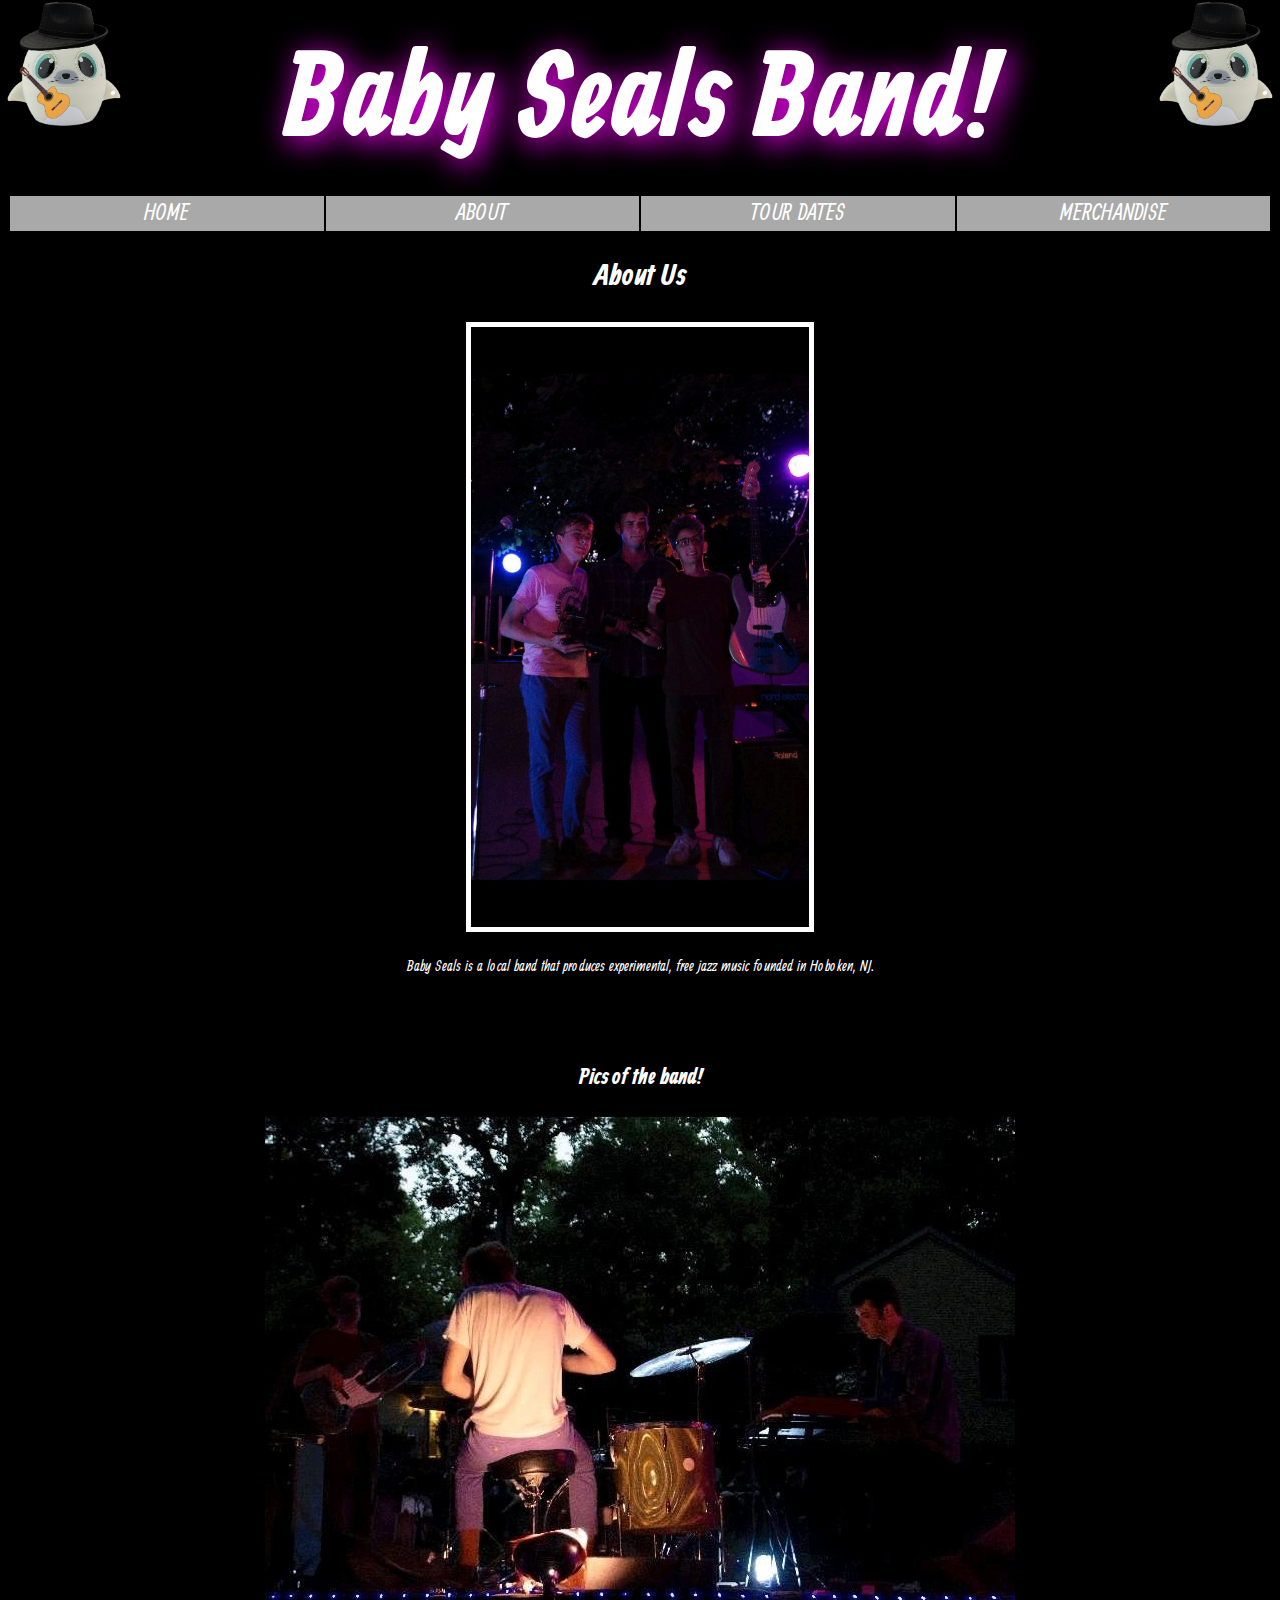
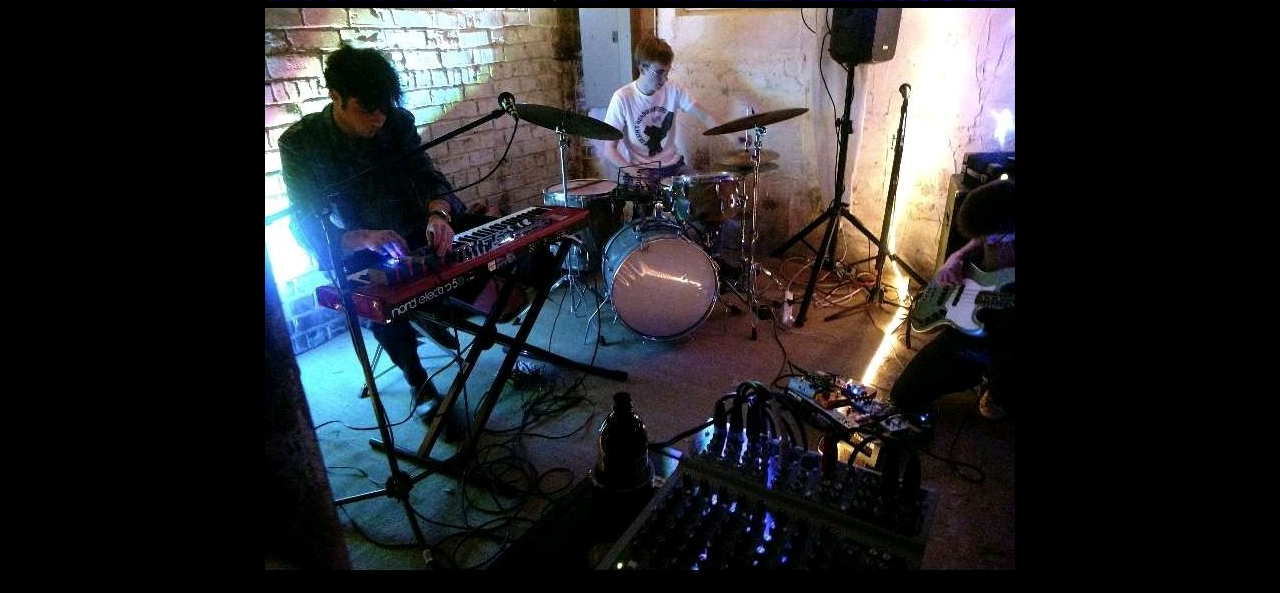
==== about.html @ 40e29555 "Tab Logo Icon" ====
<!DOCTYPE html>
<html>
    <center>

    <!--Main header-->
    <head>
        <link href="styles.css" rel="stylesheet">
        <link href="https://fonts.googleapis.com/css?family=Ranga" rel="stylesheet">
        <script src="jquery.js"></script>
	      <script src="script.js"></script>
        <title>Baby Seals Band - About</title>
        <link rel="shortcut icon" href="images/logobabyseals.ico" type="image/x-icon">
    </head>

    <body>
        <!--Band Logo-->
        <img alt="Baby Seals Band Logo" id="topRightLogo" src="images/logoBabySeals.png">
        <h1 id="titular" class="magentaShadow"><a href="index.html">Baby Seals Band!</a></h1>

        <!--Band Logo-->
        <img alt="Baby Seals Band Logo" id="topLeftLogo" src="images/logoBabySeals.png">

        <div class="row">
            <!--Home Page-->
            <a class="linkCell" href="index.html">HOME</a>

            <!--About Page-->
            <a class="linkCell" href="about.html">ABOUT</a>

            <!--Tour Dates Page-->
            <a class="linkCell" href="tourDates.html">TOUR DATES</a>

            <!--Store page-->
            <a class="linkCell" href="merch.html">MERCHANDISE</a>
        </div>

        <!--About Header-->
        <h1>About Us</h1>

        <!--Picture of band #1-->
        <img alt="The Band! #1" height="600.3" src="images/theBand.jpg" width="338.85" id="aboutPic">

        <!--Description of band-->
        <p>Baby Seals is a local band that produces experimental, free jazz music founded in Hoboken, NJ.</p>

        <br><br>

        <h2>Pics of the band!</h2>

        <!--Picture of band #2-->
        <img alt="The Band! #2" height="486" src="images/nightPlaying.jpg" width="750">

        <!--Picture of band #3-->
        <img alt="The Band! #3" height="570" src="images/bandPlaying.jpg" width="750">
    </body>

    </center>
</html>
---- styles.css ----
/*
To do list for initial website CSS submission:
  -add nicer fonts
  -pick a font size
  -background colors
  -better spacing of images (especially seal logos at top)
  -change color of visited links
  -make prettier buttons
  -edit new pages
  -IMPORTANT: make sure display works on phone, tablet, and desktop (Greg is doing this)
		-probably shouldn't specify sizes in pixels then

  -links to other pages maybe and therefore creation of new pages

  -fill out report document
    -list elements used, why certain classes were used, future JS implementations, team contributions
*/

body {
	font-family: Ranga, cursive, Impact, Lucida, Arial;
	color: white;
	background-color: black;
}

#topRightLogo {
    position: absolute;
    top: 0px;
    right: 0px;
    max-width: 10%;
    height: auto;
    width: auto;
}

#topLeftLogo {
    position: absolute;
    top: 0px;
    left: 0px;
    max-width: 10%;
    height: auto;
    width: auto;
}

#fullBrowserWidthImg {
  max-width: 100%;
  height: auto;
  width: auto;
  padding: 0px;
  margin: 0px;
}

#titular {
	font-size: 800%;
	text-align: center;
	margin: 0px;
}

.orangeShadow {
	text-shadow: 5px 5px 30px #ffa500;
}

.magentaShadow {
	text-shadow: 5px 5px 30px #ff00ff;
}

.cyanShadow {
	text-shadow: 5px 5px 30px #00FFFF;
}
.row {
	border: 1px solid black;
	display: flex;
}

.linkCell {
	border: 1px solid black;
	border-top: 0px;
	border-bottom: 0px;
	text-align: center;
	flex-basis: 100%;
	font-size: 150%;
	background-color: DarkGrey;
	padding: 0px;
}

a {
	text-decoration: none;
	color: inherit;
}

.imageContainer {
    position: relative;
    text-align: center;
    color: white;
}

.centeredText {
    position: absolute;
    top: 50%;
    left: 50%;
    transform: translate(-50%, -50%);
    font-size: 40px;
    color: crimson;
}

#aboutPic {
    border-style: solid;
    border-width: 5px;
    border-color: white;
}

.button {
    background-color: #4CAF50; /* Green */
    border: none;
    color: white;
    padding: 15px 32px;
    text-align: center;
    text-decoration: none;
    display: inline-block;
    font-size: 16px;
}
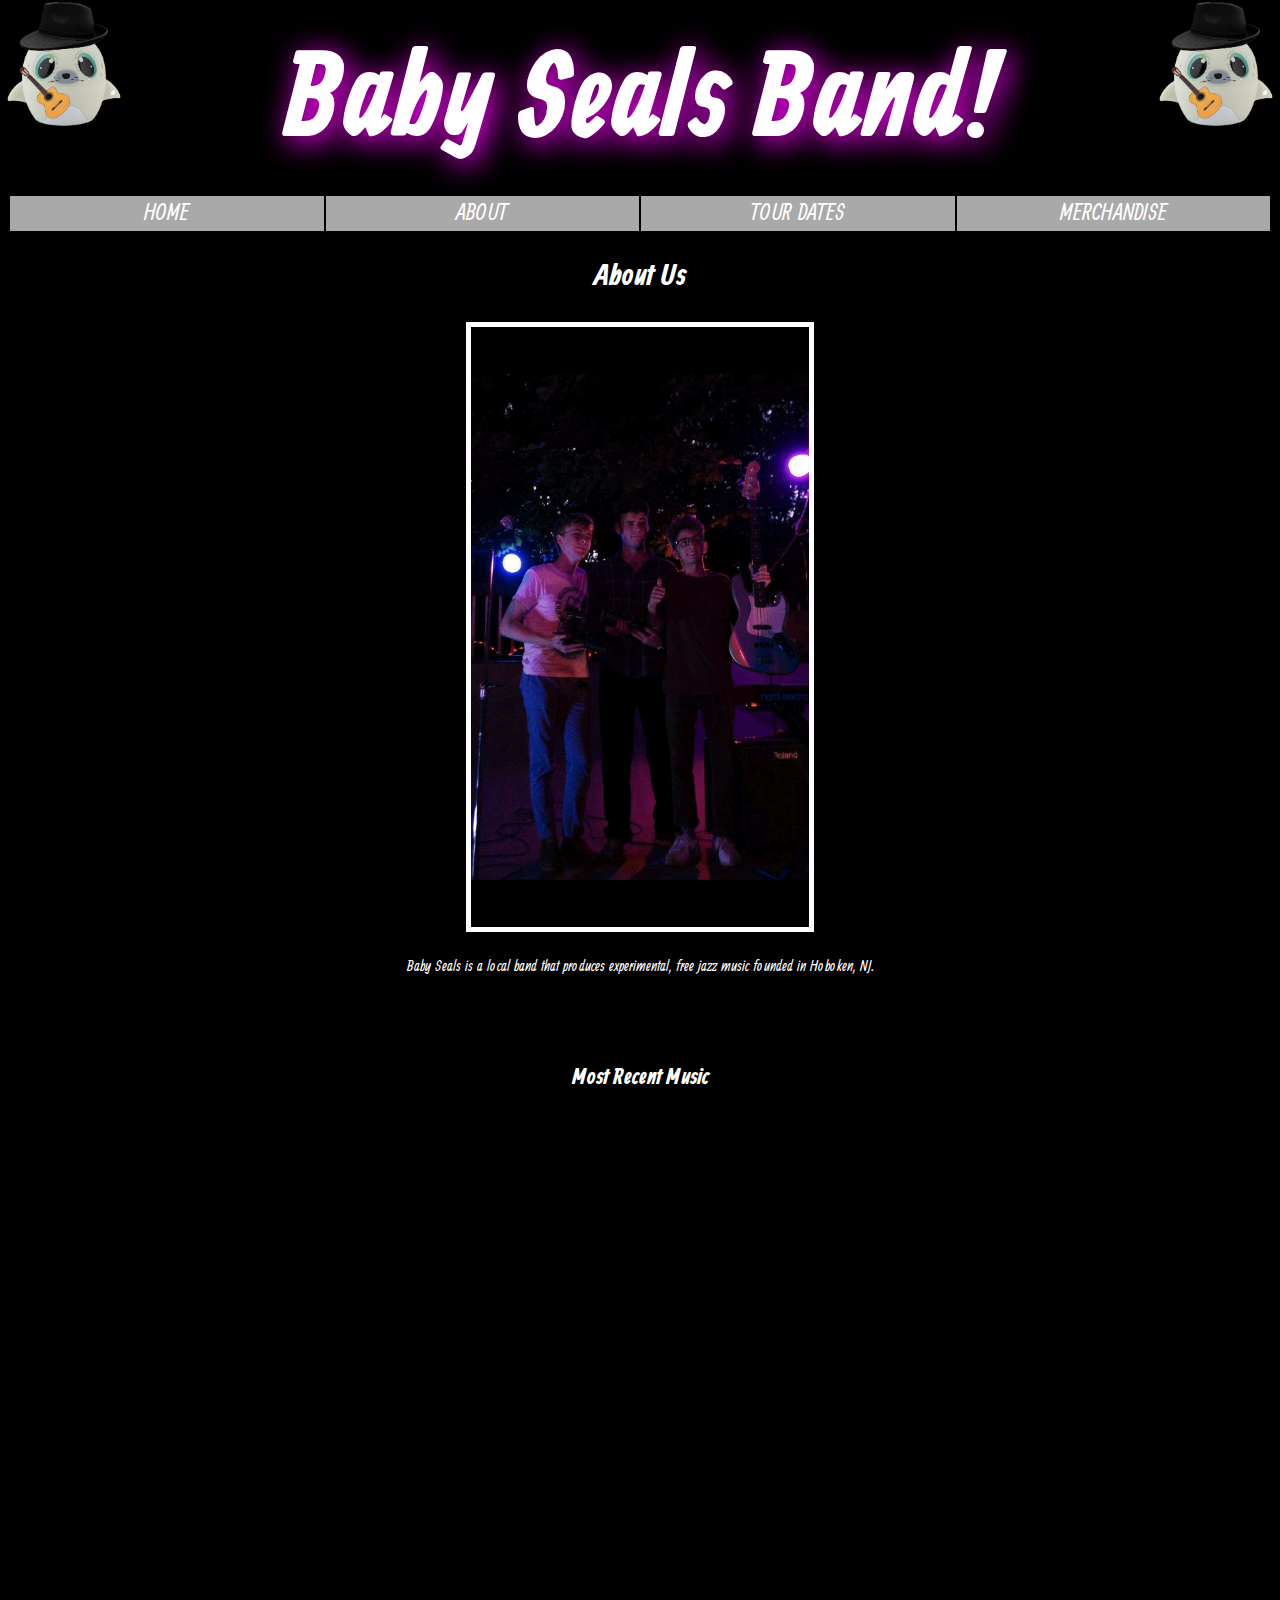
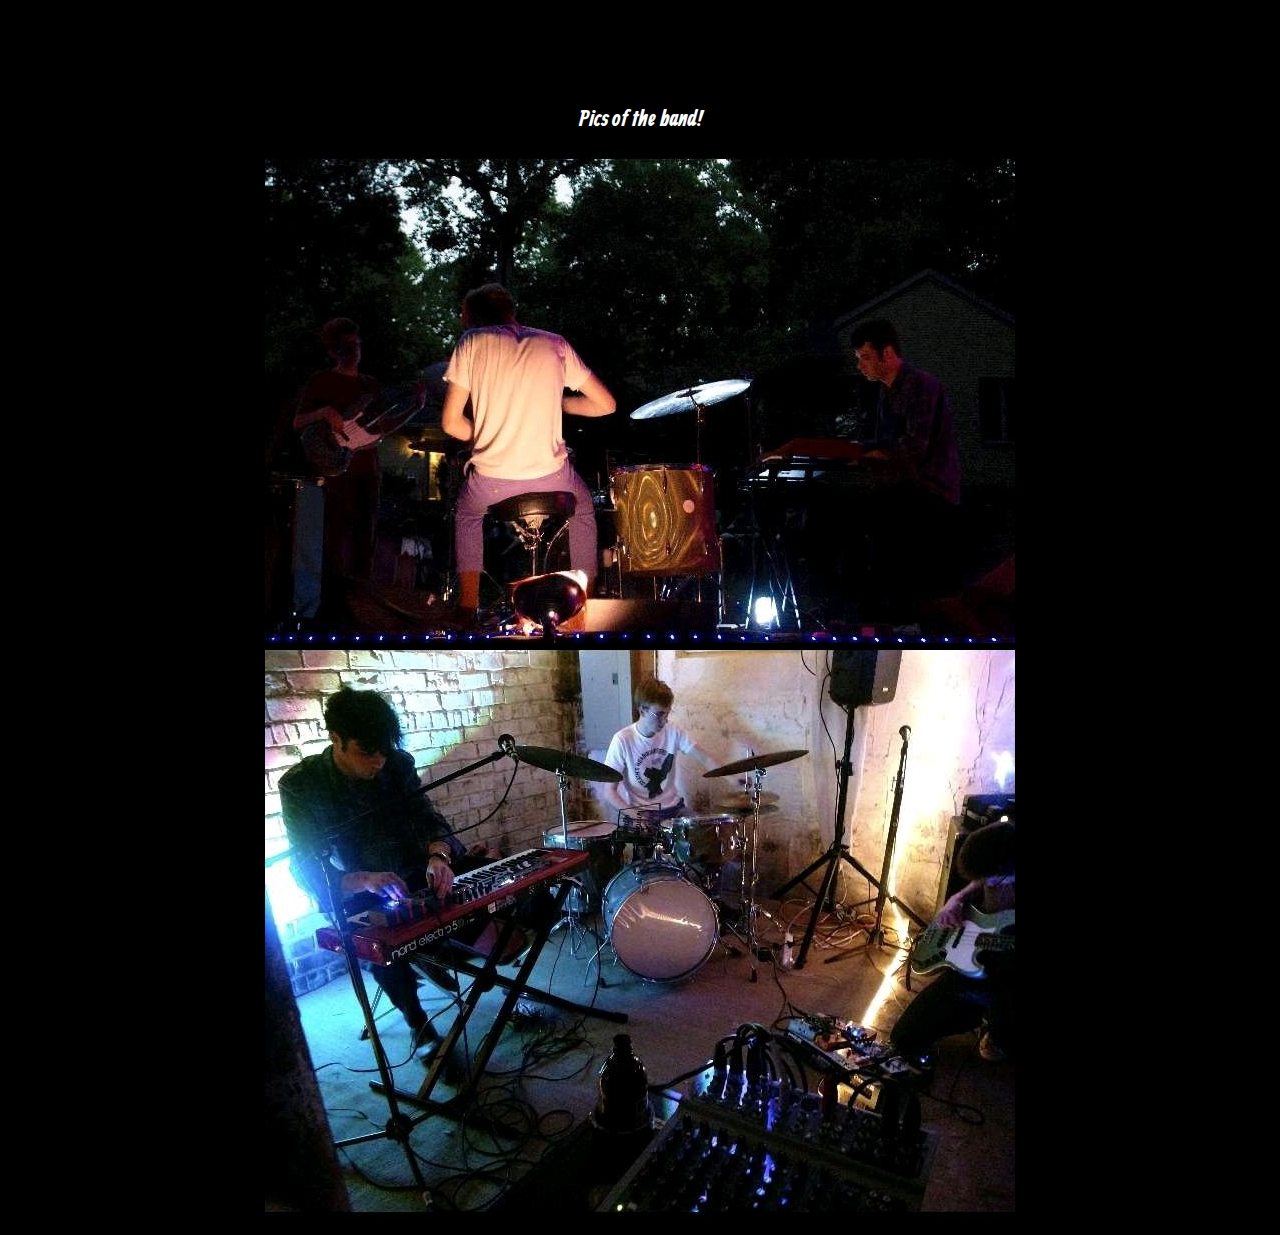
==== commit 3529d595: "Spotify preview and follow widgets" ====
--- a/about.html
+++ b/about.html
@@ -45,6 +45,15 @@
 
         <br><br>
 
+        <h2>Most Recent Music</h2>
+
+        <!--Spotify Album Preview-->
+        <iframe id="musicPreview" src="https://open.spotify.com/embed/album/0wFHoN8UeRouUBExBO8g8B"></iframe>
+        <br>
+        <!--Link to follow on Spotify-->
+        <iframe id="followOnSpotify" src="https://open.spotify.com/follow/1/?uri=spotify:artist:3T2EFT83NJ1YwZPRHCzLf5?si=k5AyURDTRpuPEffbHaQ1mw&size=detail&theme=light"></iframe>
+        <br><br>
+
         <h2>Pics of the band!</h2>
 
         <!--Picture of band #2-->
--- a/styles.css
+++ b/styles.css
@@ -1,21 +1,3 @@
-/*
-To do list for initial website CSS submission:
-  -add nicer fonts
-  -pick a font size
-  -background colors
-  -better spacing of images (especially seal logos at top)
-  -change color of visited links
-  -make prettier buttons
-  -edit new pages
-  -IMPORTANT: make sure display works on phone, tablet, and desktop (Greg is doing this)
-		-probably shouldn't specify sizes in pixels then
-
-  -links to other pages maybe and therefore creation of new pages
-
-  -fill out report document
-    -list elements used, why certain classes were used, future JS implementations, team contributions
-*/
-
 body {
 	font-family: Ranga, cursive, Impact, Lucida, Arial;
 	color: white;
@@ -117,3 +99,19 @@
     display: inline-block;
     font-size: 16px;
 }
+
+#musicPreview {
+	width:300px;
+	height:380px;
+	border:0;
+	allowtransparency: true;
+	allow: encrypted-media;
+}
+
+#followOnSpotify {
+	width:300px;
+	height:56x;
+	border:0;
+	overflow: hidden;
+	allowtransparency: true;
+}
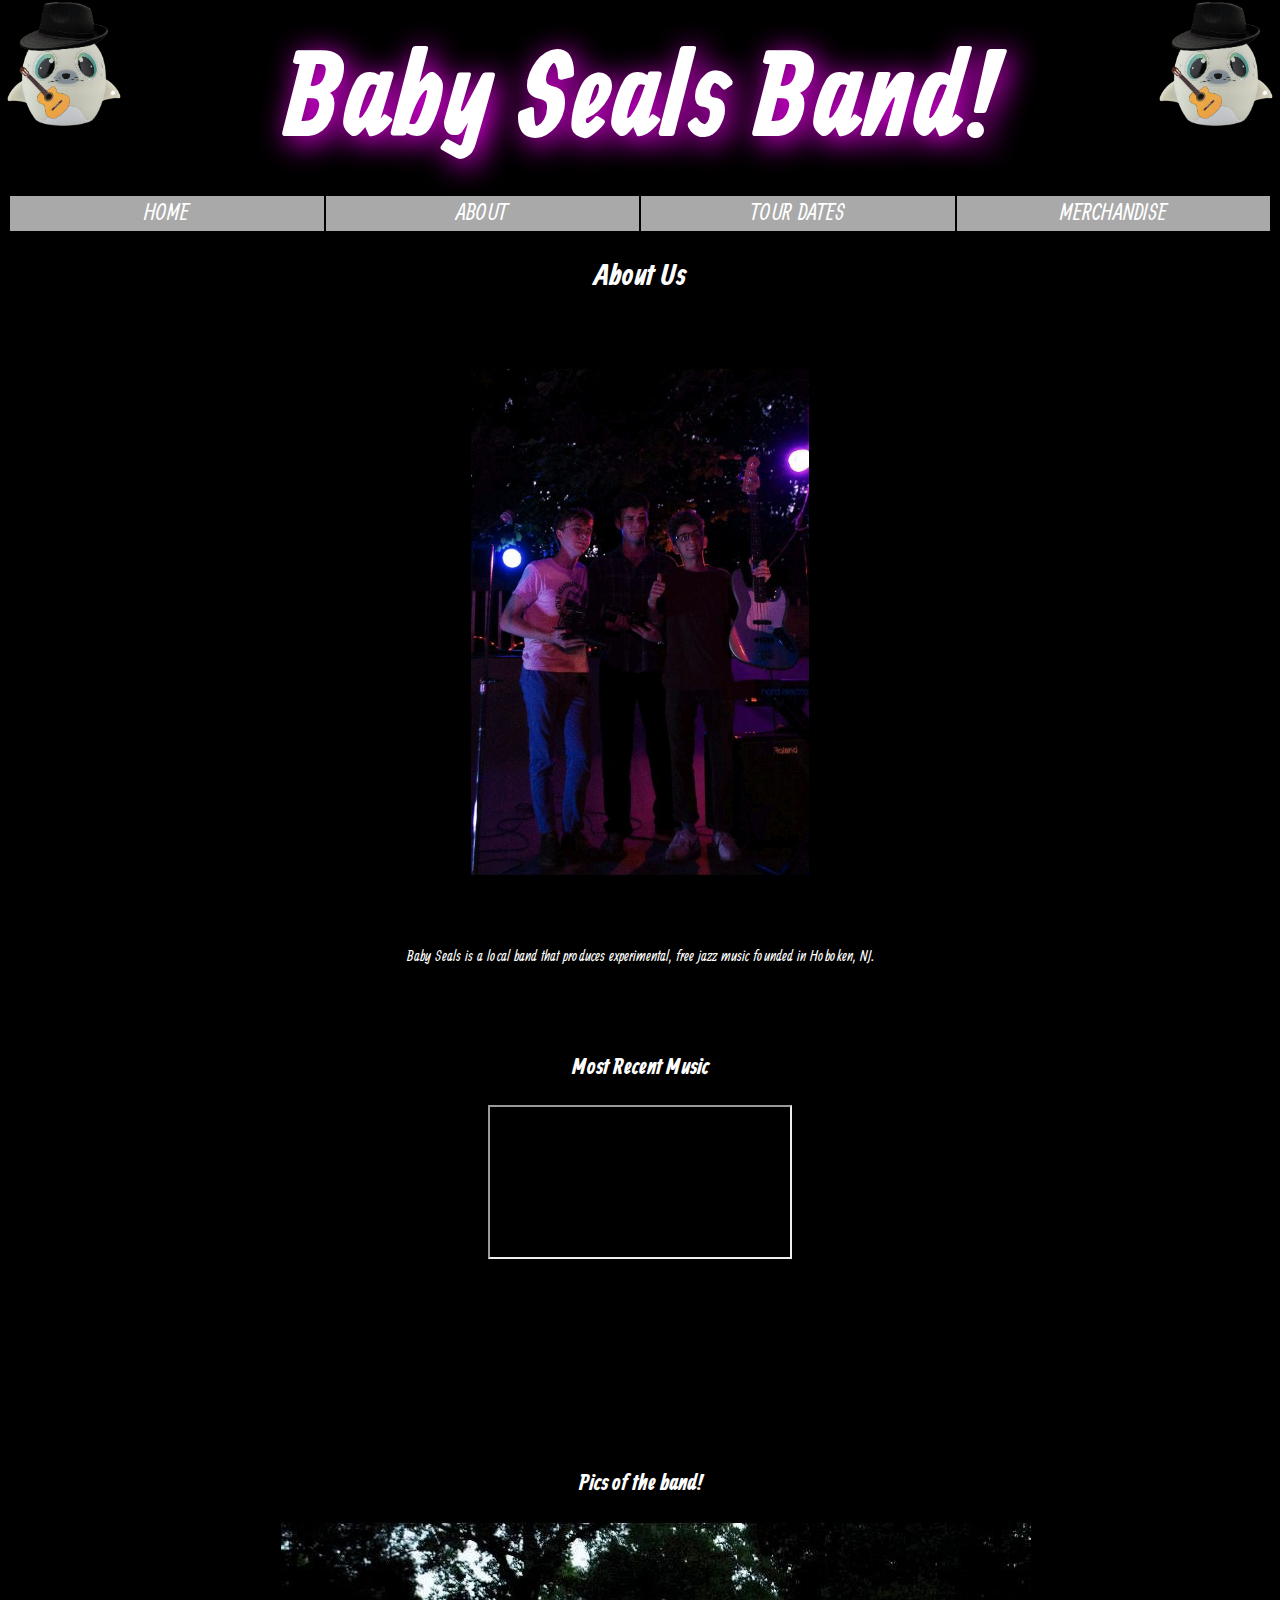
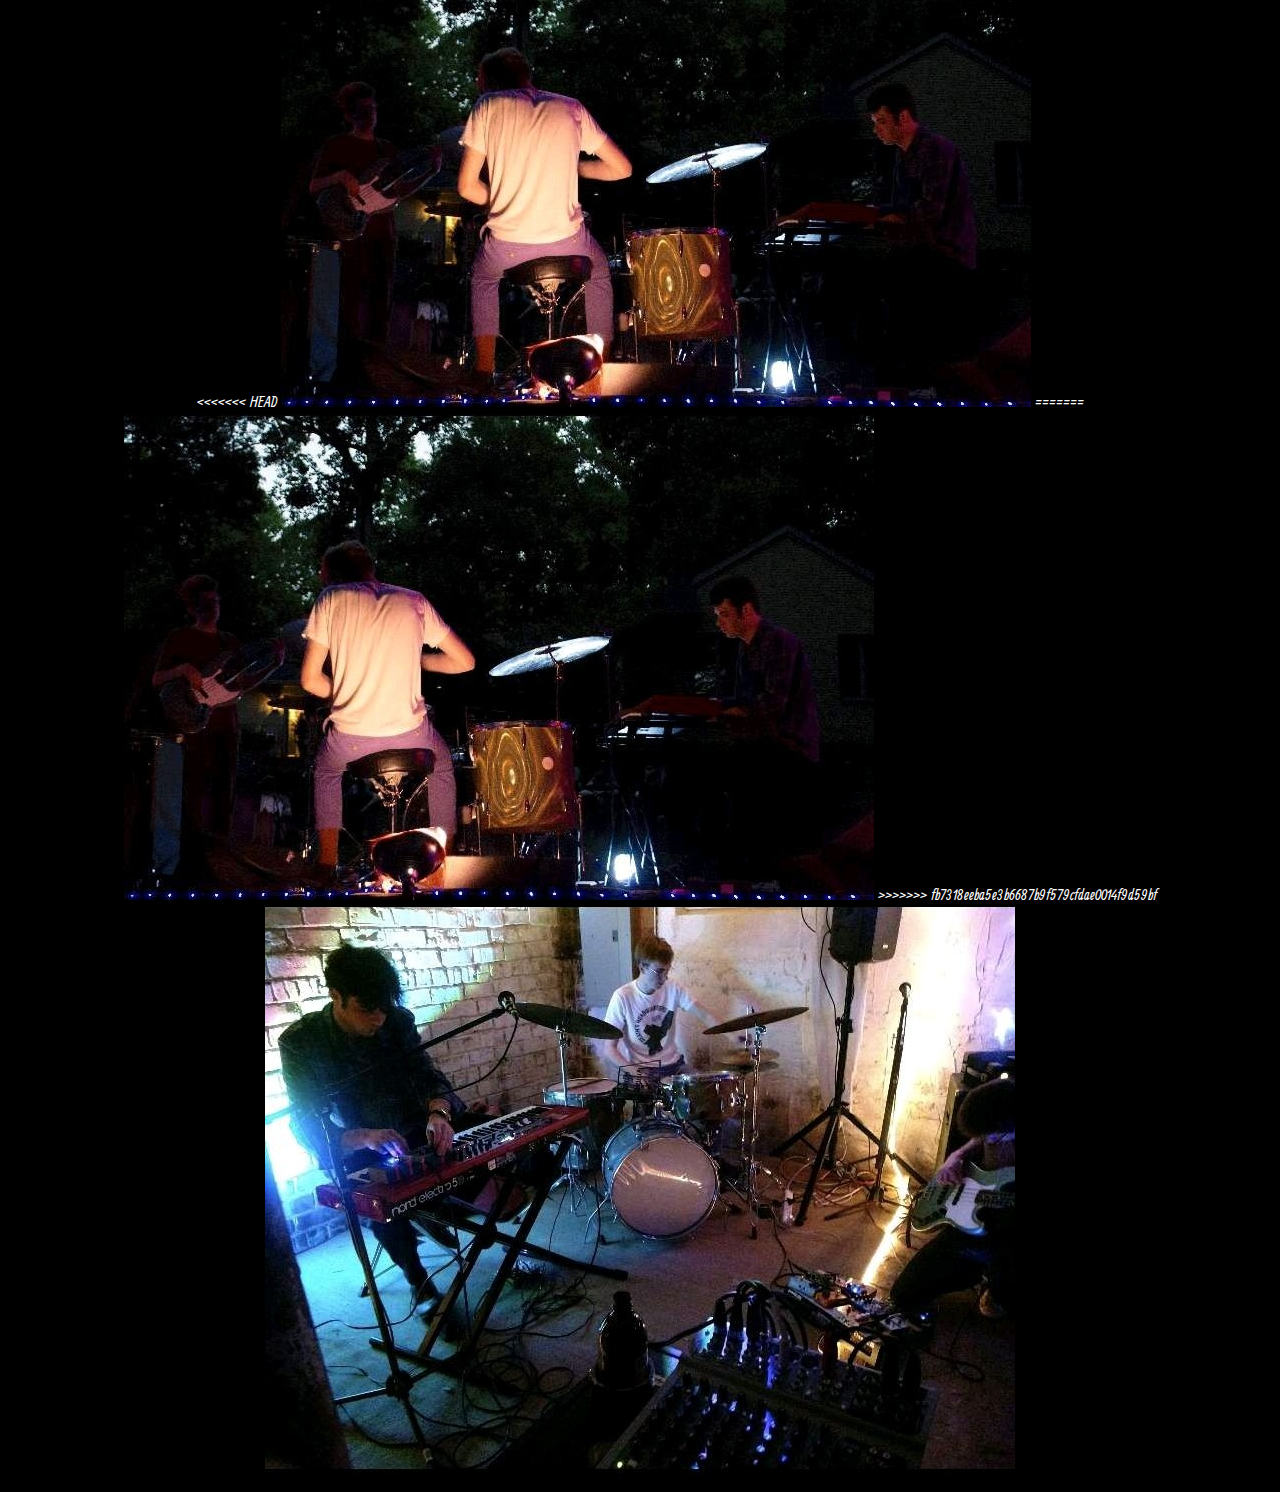
==== commit 2c209ef7: "Merge branch 'master' of https://github.com/ronaldEstevez/babysealsband_website" ====
--- a/about.html
+++ b/about.html
@@ -4,6 +4,7 @@
 
     <!--Main header-->
     <head>
+	<meta name="viewport" content="width=device-width, initial-scale=1">
         <link href="styles.css" rel="stylesheet">
         <link href="https://fonts.googleapis.com/css?family=Ranga" rel="stylesheet">
         <script src="jquery.js"></script>
@@ -51,16 +52,21 @@
         <iframe id="musicPreview" src="https://open.spotify.com/embed/album/0wFHoN8UeRouUBExBO8g8B"></iframe>
         <br>
         <!--Link to follow on Spotify-->
-        <iframe id="followOnSpotify" src="https://open.spotify.com/follow/1/?uri=spotify:artist:3T2EFT83NJ1YwZPRHCzLf5?si=k5AyURDTRpuPEffbHaQ1mw&size=detail&theme=light"></iframe>
+        <iframe id="followOnSpotify" src="https://open.spotify.com/follow/1/?uri=spotify:artist:3T2EFT83NJ1YwZPRHCzLf5?si=k5AyURDTRpuPEffbHaQ1mw&size=detail&theme=dark"></iframe>
         <br><br>
 
         <h2>Pics of the band!</h2>
 
         <!--Picture of band #2-->
+<<<<<<< HEAD
+        <img alt="The Band! #2" id="imageWide" src="images/nightPlaying.jpg">
+        
+=======
         <img alt="The Band! #2" height="486" src="images/nightPlaying.jpg" width="750">
 
+>>>>>>> fb7318eeba5e3b6687b9f579cfdae0014f9d59bf
         <!--Picture of band #3-->
-        <img alt="The Band! #3" height="570" src="images/bandPlaying.jpg" width="750">
+        <img alt="The Band! #3" id="imageWide" src="images/bandPlaying.jpg">
     </body>
 
     </center>
--- a/styles.css
+++ b/styles.css
@@ -23,11 +23,23 @@
 }
 
 #fullBrowserWidthImg {
-  max-width: 100%;
-  height: auto;
-  width: auto;
-  padding: 0px;
-  margin: 0px;
+    max-width: 100%;
+    height: auto;
+    width: auto;
+    padding: 0px;
+    margin: 0px;
+}
+
+#image1{
+    max-width: 25%;
+    height: auto;
+    width: auto;
+}
+
+#imageWide{
+    max-width: 100%
+    height: auto;
+    width: auto;
 }
 
 #titular {
@@ -83,6 +95,72 @@
     color: crimson;
 }
 
+@media screen and (max-width: 450px){
+    h1{ font-size: 75%; }
+    
+    h3{ font-size: 50%; }
+    
+    .titular {
+	font-size: 300%;
+	text-align: center;
+    }
+
+    a {
+	text-decoration: none;
+	color: inherit;
+	font-size: 100%;
+    }
+    
+    div{ font-size: 50%; }
+    
+    .linkCell {
+	border: 1px solid black;
+	border-top: 0px;
+	border-bottom: 0px;
+	text-align: center;
+	vertical-align: text-top;
+	flex-basis: 100%;
+	font-size: 250%;
+	color: white;
+	background-color: DarkGrey;
+	padding: 0px;
+    }
+    
+    #image1{
+        max-width: 100%;
+        height: auto;
+        width: auto;
+    }
+
+    #imageWide{
+	max-width: 100%;
+        height: auto;
+        width: 100%;
+    }
+}
+
+@media screen and (min-width: 450px) and (max-width: 1024px){
+    .centeredText {
+        position: absolute;
+        top: 50%;
+        left: 50%;
+        transform: translate(-50%, -50%);
+        font-size: 100%;
+        color: crimson;
+    }
+    
+    .titular {
+	font-size: 400%;
+	text-align: center;
+    }
+    a {
+	text-decoration: none;
+	color: inherit;
+	font-size: 200%;
+    }
+    p{ font-size: 125% }
+}
+=======
 #aboutPic {
     border-style: solid;
     border-width: 5px;
@@ -99,6 +177,9 @@
     display: inline-block;
     font-size: 16px;
 }
+<<<<<<< HEAD
+>>>>>>> 40900297feeca50c96084a67e091b0a65baac157
+=======
 
 #musicPreview {
 	width:300px;
@@ -115,3 +196,4 @@
 	overflow: hidden;
 	allowtransparency: true;
 }
+>>>>>>> fb7318eeba5e3b6687b9f579cfdae0014f9d59bf
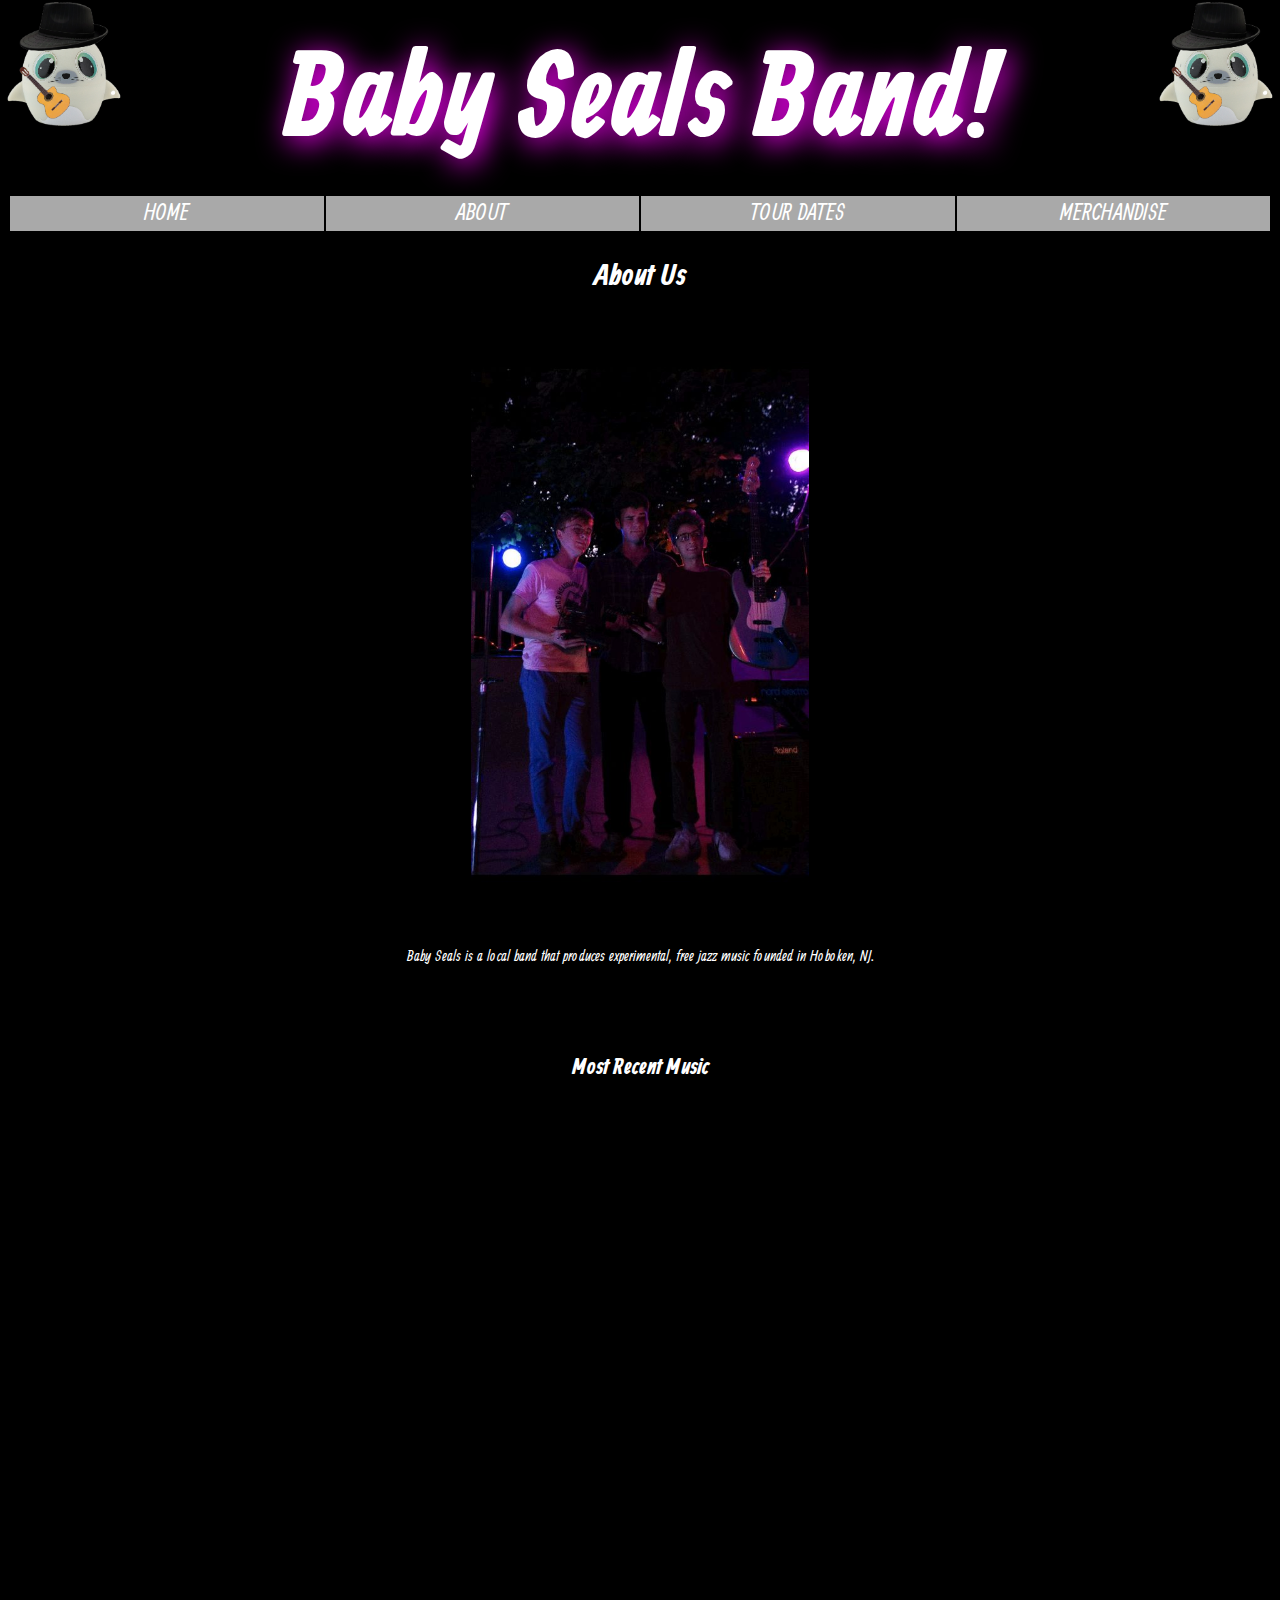
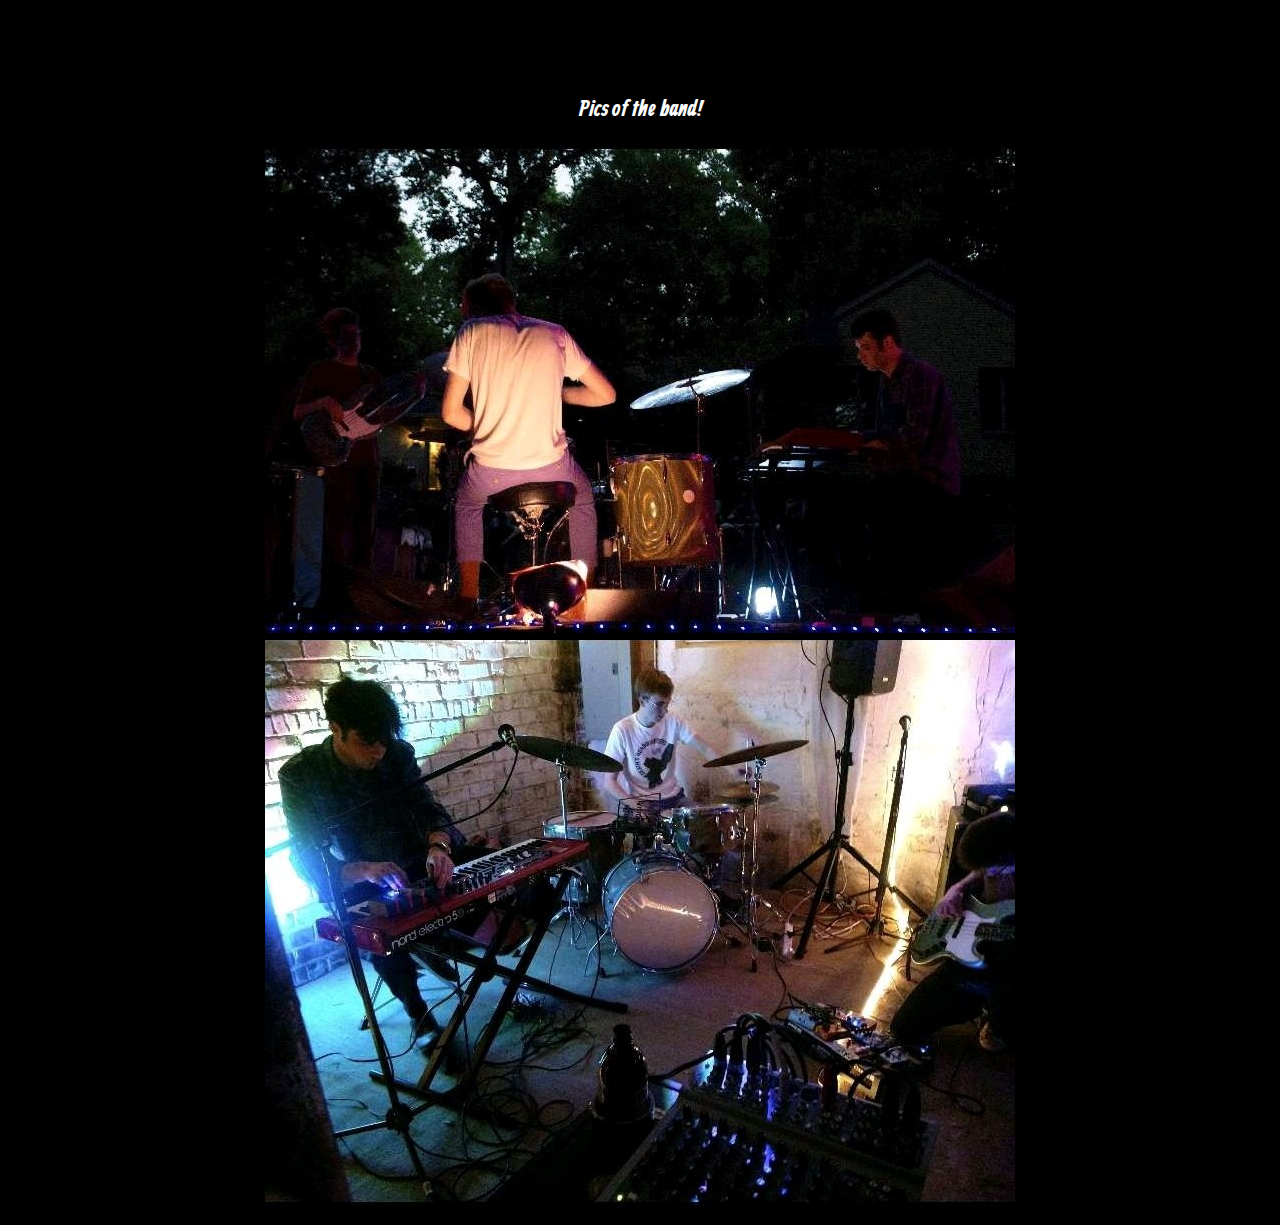
==== commit 9f2166de: "rotate seals" ====
--- a/about.html
+++ b/about.html
@@ -58,13 +58,8 @@
         <h2>Pics of the band!</h2>
 
         <!--Picture of band #2-->
-<<<<<<< HEAD
         <img alt="The Band! #2" id="imageWide" src="images/nightPlaying.jpg">
-        
-=======
-        <img alt="The Band! #2" height="486" src="images/nightPlaying.jpg" width="750">
 
->>>>>>> fb7318eeba5e3b6687b9f579cfdae0014f9d59bf
         <!--Picture of band #3-->
         <img alt="The Band! #3" id="imageWide" src="images/bandPlaying.jpg">
     </body>
--- a/styles.css
+++ b/styles.css
@@ -11,6 +11,22 @@
     max-width: 10%;
     height: auto;
     width: auto;
+}
+
+.rotate {
+	transform: rotate(15deg);
+}
+
+.rotateLeft {
+	transform: rotate(-30deg);
+}
+
+.rotateRight{
+	transform: rotate(30deg);
+}
+
+.rotate1 {
+	transform: rotate(-15deg);
 }
 
 #topLeftLogo {
@@ -97,9 +113,9 @@
 
 @media screen and (max-width: 450px){
     h1{ font-size: 75%; }
-    
+
     h3{ font-size: 50%; }
-    
+
     .titular {
 	font-size: 300%;
 	text-align: center;
@@ -110,9 +126,9 @@
 	color: inherit;
 	font-size: 100%;
     }
-    
+
     div{ font-size: 50%; }
-    
+
     .linkCell {
 	border: 1px solid black;
 	border-top: 0px;
@@ -125,7 +141,7 @@
 	background-color: DarkGrey;
 	padding: 0px;
     }
-    
+
     #image1{
         max-width: 100%;
         height: auto;
@@ -148,7 +164,7 @@
         font-size: 100%;
         color: crimson;
     }
-    
+
     .titular {
 	font-size: 400%;
 	text-align: center;
@@ -177,9 +193,6 @@
     display: inline-block;
     font-size: 16px;
 }
-<<<<<<< HEAD
->>>>>>> 40900297feeca50c96084a67e091b0a65baac157
-=======
 
 #musicPreview {
 	width:300px;
@@ -196,4 +209,3 @@
 	overflow: hidden;
 	allowtransparency: true;
 }
->>>>>>> fb7318eeba5e3b6687b9f579cfdae0014f9d59bf
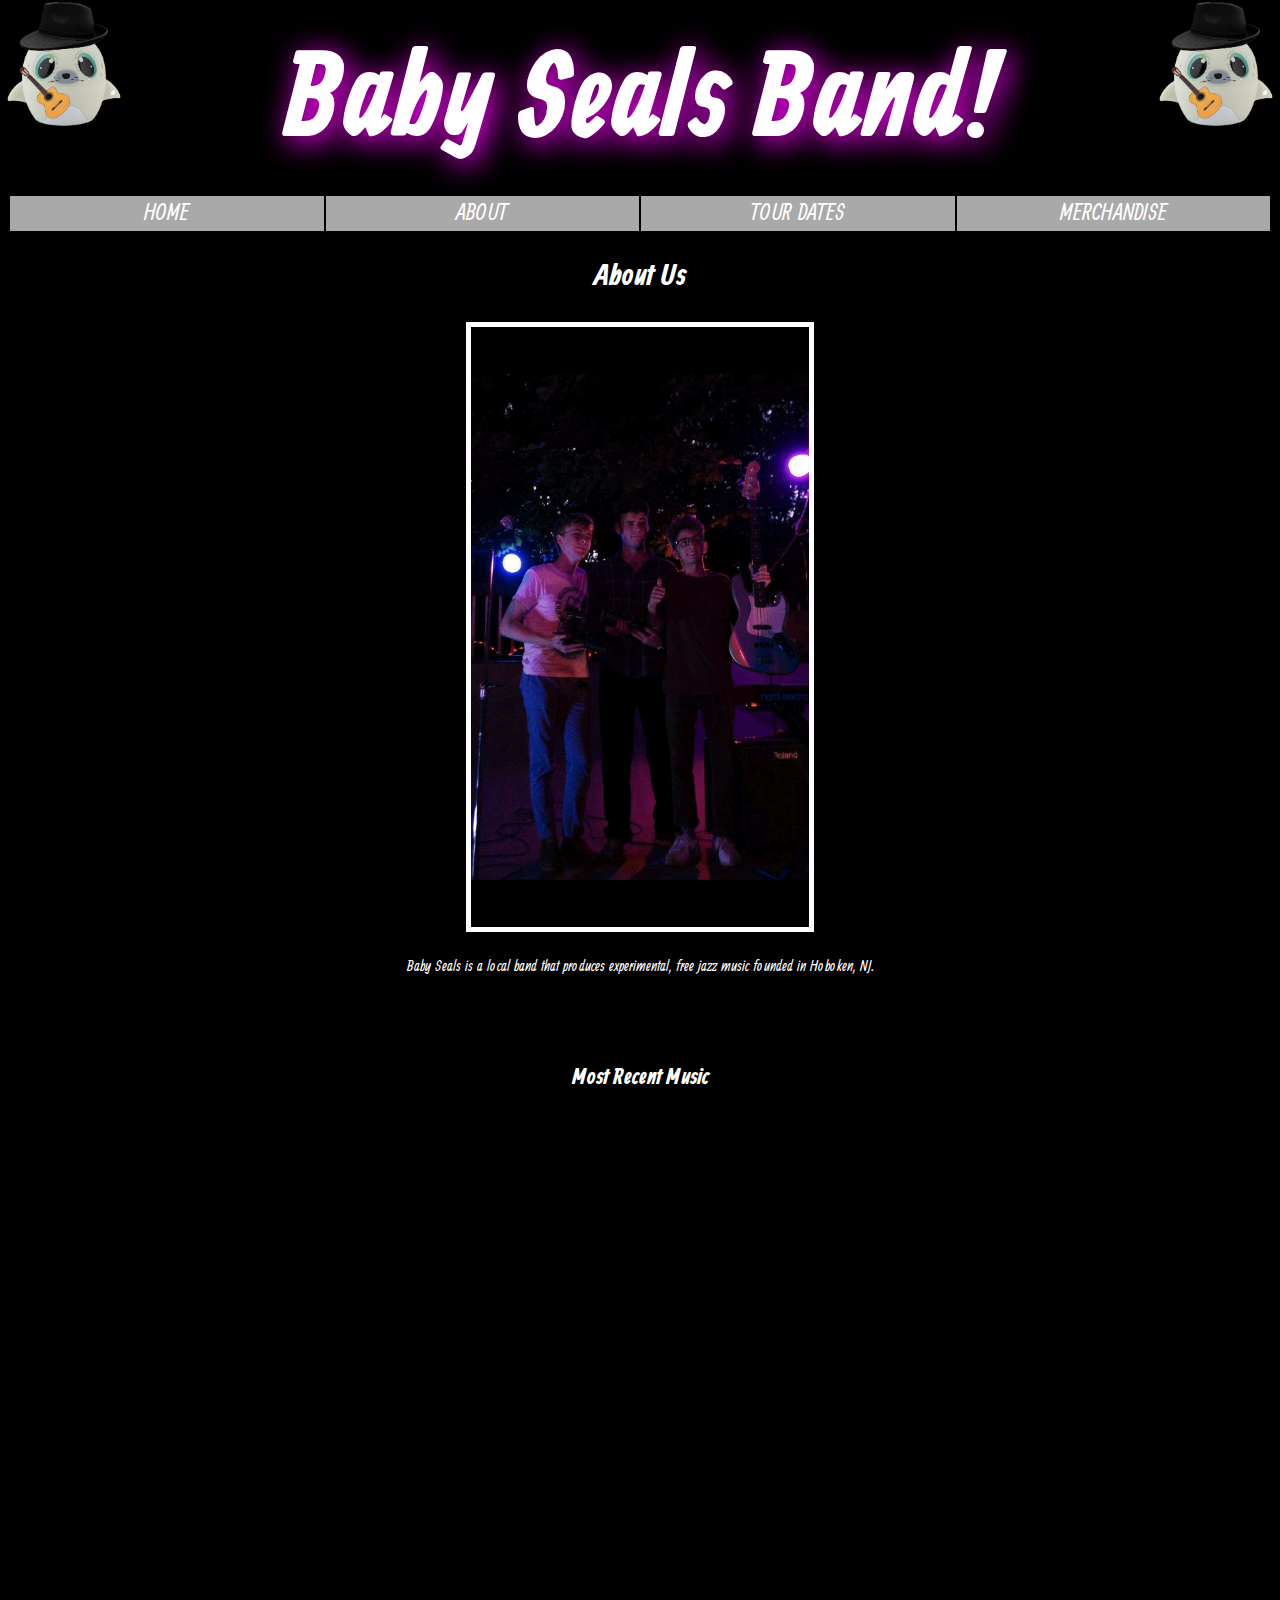
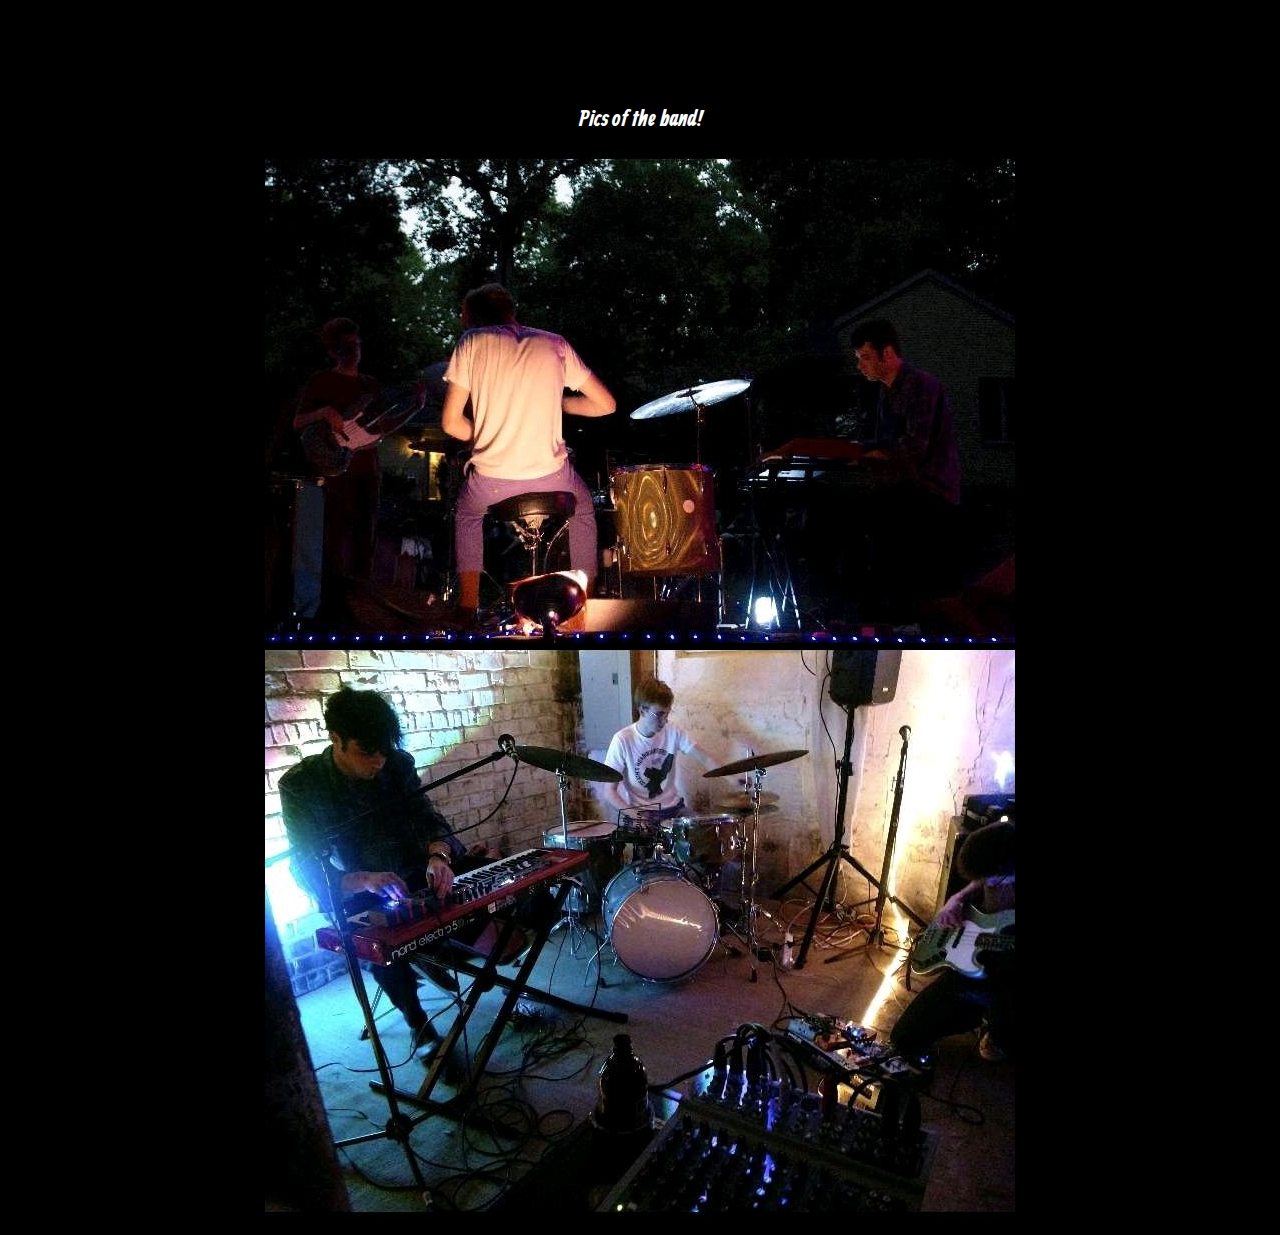
==== commit 5811a4e3: "Cleaning Up" ====
--- a/about.html
+++ b/about.html
@@ -1,68 +1,68 @@
 <!DOCTYPE html>
 <html>
-    <center>
+<center>
 
-    <!--Main header-->
-    <head>
-	<meta name="viewport" content="width=device-width, initial-scale=1">
-        <link href="styles.css" rel="stylesheet">
-        <link href="https://fonts.googleapis.com/css?family=Ranga" rel="stylesheet">
-        <script src="jquery.js"></script>
-	      <script src="script.js"></script>
-        <title>Baby Seals Band - About</title>
-        <link rel="shortcut icon" href="images/logobabyseals.ico" type="image/x-icon">
-    </head>
+  <head>
+    <meta name="viewport" content="width=device-width, initial-scale=1">
+    <link href="styles.css" rel="stylesheet">
+    <link href="https://fonts.googleapis.com/css?family=Ranga" rel="stylesheet">
+    <script src="jquery.js"></script>
+    <script src="script.js"></script>
+    <title>Baby Seals Band - About</title>
+    <link rel="shortcut icon" href="images/logobabyseals.ico" type="image/x-icon">
+  </head>
 
-    <body>
-        <!--Band Logo-->
-        <img alt="Baby Seals Band Logo" id="topRightLogo" src="images/logoBabySeals.png">
-        <h1 id="titular" class="magentaShadow"><a href="index.html">Baby Seals Band!</a></h1>
+  <body>
+    <!--Band Logo-->
+    <img alt="Baby Seals Band Logo" id="topRightLogo" src="images/logoBabySeals.png">
+    <h1 id="titular" class="magentaShadow"><a href="index.html">Baby Seals Band!</a></h1>
 
-        <!--Band Logo-->
-        <img alt="Baby Seals Band Logo" id="topLeftLogo" src="images/logoBabySeals.png">
+    <!--Band Logo-->
+    <img alt="Baby Seals Band Logo" id="topLeftLogo" src="images/logoBabySeals.png">
 
-        <div class="row">
-            <!--Home Page-->
-            <a class="linkCell" href="index.html">HOME</a>
+    <div class="row">
+      <!--Home Page-->
+      <a class="linkCell" href="index.html">HOME</a>
 
-            <!--About Page-->
-            <a class="linkCell" href="about.html">ABOUT</a>
+      <!--About Page-->
+      <a class="linkCell" href="about.html">ABOUT</a>
 
-            <!--Tour Dates Page-->
-            <a class="linkCell" href="tourDates.html">TOUR DATES</a>
+      <!--Tour Dates Page-->
+      <a class="linkCell" href="tourDates.html">TOUR DATES</a>
 
-            <!--Store page-->
-            <a class="linkCell" href="merch.html">MERCHANDISE</a>
-        </div>
+      <!--Store page-->
+      <a class="linkCell" href="merch.html">MERCHANDISE</a>
+    </div>
 
-        <!--About Header-->
-        <h1>About Us</h1>
+    <!--About Header-->
+    <h1>About Us</h1>
 
-        <!--Picture of band #1-->
-        <img alt="The Band! #1" height="600.3" src="images/theBand.jpg" width="338.85" id="aboutPic">
+    <!--Picture of band #1-->
+    <img alt="The Band! #1" height="600.3" src="images/theBand.jpg" width="338.85" id="aboutPic">
 
-        <!--Description of band-->
-        <p>Baby Seals is a local band that produces experimental, free jazz music founded in Hoboken, NJ.</p>
+    <!--Description of band-->
+    <p>Baby Seals is a local band that produces experimental, free jazz music founded in Hoboken, NJ.</p>
 
-        <br><br>
+    <br><br>
 
-        <h2>Most Recent Music</h2>
+    <h2>Most Recent Music</h2>
 
-        <!--Spotify Album Preview-->
-        <iframe id="musicPreview" src="https://open.spotify.com/embed/album/0wFHoN8UeRouUBExBO8g8B"></iframe>
-        <br>
-        <!--Link to follow on Spotify-->
-        <iframe id="followOnSpotify" src="https://open.spotify.com/follow/1/?uri=spotify:artist:3T2EFT83NJ1YwZPRHCzLf5?si=k5AyURDTRpuPEffbHaQ1mw&size=detail&theme=dark"></iframe>
-        <br><br>
+    <!--Spotify Album Preview-->
+    <iframe id="musicPreview" src="https://open.spotify.com/embed/album/0wFHoN8UeRouUBExBO8g8B"></iframe>
+    <br>
+    <!--Link to follow on Spotify-->
+    <iframe id="followOnSpotify" src="https://open.spotify.com/follow/1/?uri=spotify:artist:3T2EFT83NJ1YwZPRHCzLf5?si=k5AyURDTRpuPEffbHaQ1mw&size=detail&theme=dark"></iframe>
+    <br><br>
 
-        <h2>Pics of the band!</h2>
+    <h2>Pics of the band!</h2>
 
-        <!--Picture of band #2-->
-        <img alt="The Band! #2" id="imageWide" src="images/nightPlaying.jpg">
+    <!--Picture of band #2-->
+    <img alt="The Band! #2" id="imageWide" src="images/nightPlaying.jpg">
 
-        <!--Picture of band #3-->
-        <img alt="The Band! #3" id="imageWide" src="images/bandPlaying.jpg">
-    </body>
+    <!--Picture of band #3-->
+    <img alt="The Band! #3" id="imageWide" src="images/bandPlaying.jpg">
+  </body>
 
-    </center>
+</center>
+
 </html>
--- a/styles.css
+++ b/styles.css
@@ -3,75 +3,61 @@
 	color: white;
 	background-color: black;
 }
-
 #topRightLogo {
-    position: absolute;
-    top: 0px;
-    right: 0px;
-    max-width: 10%;
-    height: auto;
-    width: auto;
-}
-
+	position: absolute;
+	top: 0px;
+	right: 0px;
+	max-width: 10%;
+	height: auto;
+	width: auto;
+}
 .rotate {
 	transform: rotate(15deg);
 }
-
 .rotateLeft {
 	transform: rotate(-30deg);
 }
-
-.rotateRight{
+.rotateRight {
 	transform: rotate(30deg);
 }
-
 .rotate1 {
 	transform: rotate(-15deg);
 }
-
 #topLeftLogo {
-    position: absolute;
-    top: 0px;
-    left: 0px;
-    max-width: 10%;
-    height: auto;
-    width: auto;
-}
-
+	position: absolute;
+	top: 0px;
+	left: 0px;
+	max-width: 10%;
+	height: auto;
+	width: auto;
+}
 #fullBrowserWidthImg {
-    max-width: 100%;
-    height: auto;
-    width: auto;
-    padding: 0px;
-    margin: 0px;
-}
-
-#image1{
-    max-width: 25%;
-    height: auto;
-    width: auto;
-}
-
-#imageWide{
-    max-width: 100%
-    height: auto;
-    width: auto;
-}
-
+	max-width: 100%;
+	height: auto;
+	width: auto;
+	padding: 0px;
+	margin: 0px;
+}
+#image1 {
+	max-width: 25%;
+	height: auto;
+	width: auto;
+}
+#imageWide {
+	max-width: 100% height: auto;
+	width: auto;
+}
 #titular {
 	font-size: 800%;
 	text-align: center;
 	margin: 0px;
 }
-
 .orangeShadow {
 	text-shadow: 5px 5px 30px #ffa500;
 }
-
 .magentaShadow {
 	text-shadow: 5px 5px 30px #ff00ff;
 }
-
 .cyanShadow {
 	text-shadow: 5px 5px 30px #00FFFF;
 }
@@ -79,7 +65,6 @@
 	border: 1px solid black;
 	display: flex;
 }
-
 .linkCell {
 	border: 1px solid black;
 	border-top: 0px;
@@ -90,122 +75,160 @@
 	background-color: DarkGrey;
 	padding: 0px;
 }
-
+.linkCell:hover {
+	background-color: #ccc;
+}
 a {
 	text-decoration: none;
 	color: inherit;
 }
-
 .imageContainer {
-    position: relative;
-    text-align: center;
-    color: white;
-}
-
+	position: relative;
+	text-align: center;
+	color: white;
+}
 .centeredText {
-    position: absolute;
-    top: 50%;
-    left: 50%;
-    transform: translate(-50%, -50%);
-    font-size: 40px;
-    color: crimson;
-}
-
-@media screen and (max-width: 450px){
-    h1{ font-size: 75%; }
-
-    h3{ font-size: 50%; }
-
-    .titular {
-	font-size: 300%;
-	text-align: center;
-    }
-
-    a {
-	text-decoration: none;
-	color: inherit;
-	font-size: 100%;
-    }
-
-    div{ font-size: 50%; }
-
-    .linkCell {
-	border: 1px solid black;
-	border-top: 0px;
-	border-bottom: 0px;
-	text-align: center;
-	vertical-align: text-top;
-	flex-basis: 100%;
-	font-size: 250%;
-	color: white;
-	background-color: DarkGrey;
-	padding: 0px;
-    }
-
-    #image1{
-        max-width: 100%;
-        height: auto;
-        width: auto;
-    }
-
-    #imageWide{
-	max-width: 100%;
-        height: auto;
-        width: 100%;
-    }
-}
-
-@media screen and (min-width: 450px) and (max-width: 1024px){
-    .centeredText {
-        position: absolute;
-        top: 50%;
-        left: 50%;
-        transform: translate(-50%, -50%);
-        font-size: 100%;
-        color: crimson;
-    }
-
-    .titular {
-	font-size: 400%;
-	text-align: center;
-    }
-    a {
-	text-decoration: none;
-	color: inherit;
-	font-size: 200%;
-    }
-    p{ font-size: 125% }
-}
-=======
+	position: absolute;
+	top: 50%;
+	left: 50%;
+	transform: translate(-50%, -50%);
+	font-size: 40px;
+	color: crimson;
+}
+@media screen and (max-width: 450px) {
+	h1 {
+		font-size: 75%;
+	}
+	h3 {
+		font-size: 50%;
+	}
+	.titular {
+		font-size: 300%;
+		text-align: center;
+	}
+	a {
+		text-decoration: none;
+		color: inherit;
+		font-size: 100%;
+	}
+	div {
+		font-size: 50%;
+	}
+	.linkCell {
+		border: 1px solid black;
+		border-top: 0px;
+		border-bottom: 0px;
+		text-align: center;
+		vertical-align: text-top;
+		flex-basis: 100%;
+		font-size: 250%;
+		color: white;
+		background-color: DarkGrey;
+		padding: 0px;
+	}
+	#image1 {
+		max-width: 100%;
+		height: auto;
+		width: auto;
+	}
+	#imageWide {
+		max-width: 100%;
+		height: auto;
+		width: 100%;
+	}
+}
+@media screen and (min-width: 450px) and (max-width: 1024px) {
+	.centeredText {
+		position: absolute;
+		top: 50%;
+		left: 50%;
+		transform: translate(-50%, -50%);
+		font-size: 100%;
+		color: crimson;
+	}
+	.titular {
+		font-size: 400%;
+		text-align: center;
+	}
+	a {
+		text-decoration: none;
+		color: inherit;
+		font-size: 200%;
+	}
+	p {
+		font-size: 125%
+	}
+}
 #aboutPic {
-    border-style: solid;
-    border-width: 5px;
-    border-color: white;
-}
-
+	border-style: solid;
+	border-width: 5px;
+	border-color: white;
+}
 .button {
-    background-color: #4CAF50; /* Green */
-    border: none;
-    color: white;
-    padding: 15px 32px;
-    text-align: center;
-    text-decoration: none;
-    display: inline-block;
-    font-size: 16px;
-}
-
+	background-color: #4CAF50;
+	/* Green */
+	border: none;
+	color: white;
+	padding: 15px 32px;
+	text-align: center;
+	text-decoration: none;
+	display: inline-block;
+	font-size: 16px;
+	cursor: pointer;
+}
+.dropbtn {
+	background-color: #4CAF50;
+	/* Green */
+	border: none;
+	color: white;
+	padding: 15px 32px;
+	text-align: center;
+	text-decoration: none;
+	display: inline-block;
+	font-size: 16px;
+	cursor: pointer;
+}
+.dropdown-content {
+	display: none;
+	position: absolute;
+	background-color: #f1f1f1;
+	min-width: 160px;
+	overflow: auto;
+	box-shadow: 0px 8px 16px 0px rgba(0, 0, 0, 0.2);
+	z-index: 1;
+}
+.dropdown-content a {
+	color: black;
+	padding: 12px 16px;
+	text-decoration: none;
+	display: block;
+}
+.dropdown-content a:hover {
+	background-color: #ccc;
+}
+.show {
+	display: block;
+}
 #musicPreview {
-	width:300px;
-	height:380px;
-	border:0;
-	allowtransparency: true;
-	allow: encrypted-media;
-}
-
+	width: 300px;
+	height: 380px;
+	border: 0;
+}
 #followOnSpotify {
-	width:300px;
-	height:56x;
-	border:0;
+	width: 215px;
+	height: 56x;
+	border: 0;
 	overflow: hidden;
-	allowtransparency: true;
-}
+}
+.form {
+	background: #0c3e5f;
+	color: white;
+	border-radius: 0;
+	border: 15px solid white;
+	height: 8%;
+	width: 50%;
+}
+.form .button {
+	margin-bottom: 0;
+	border-radius: 0 0 0 0;
+}
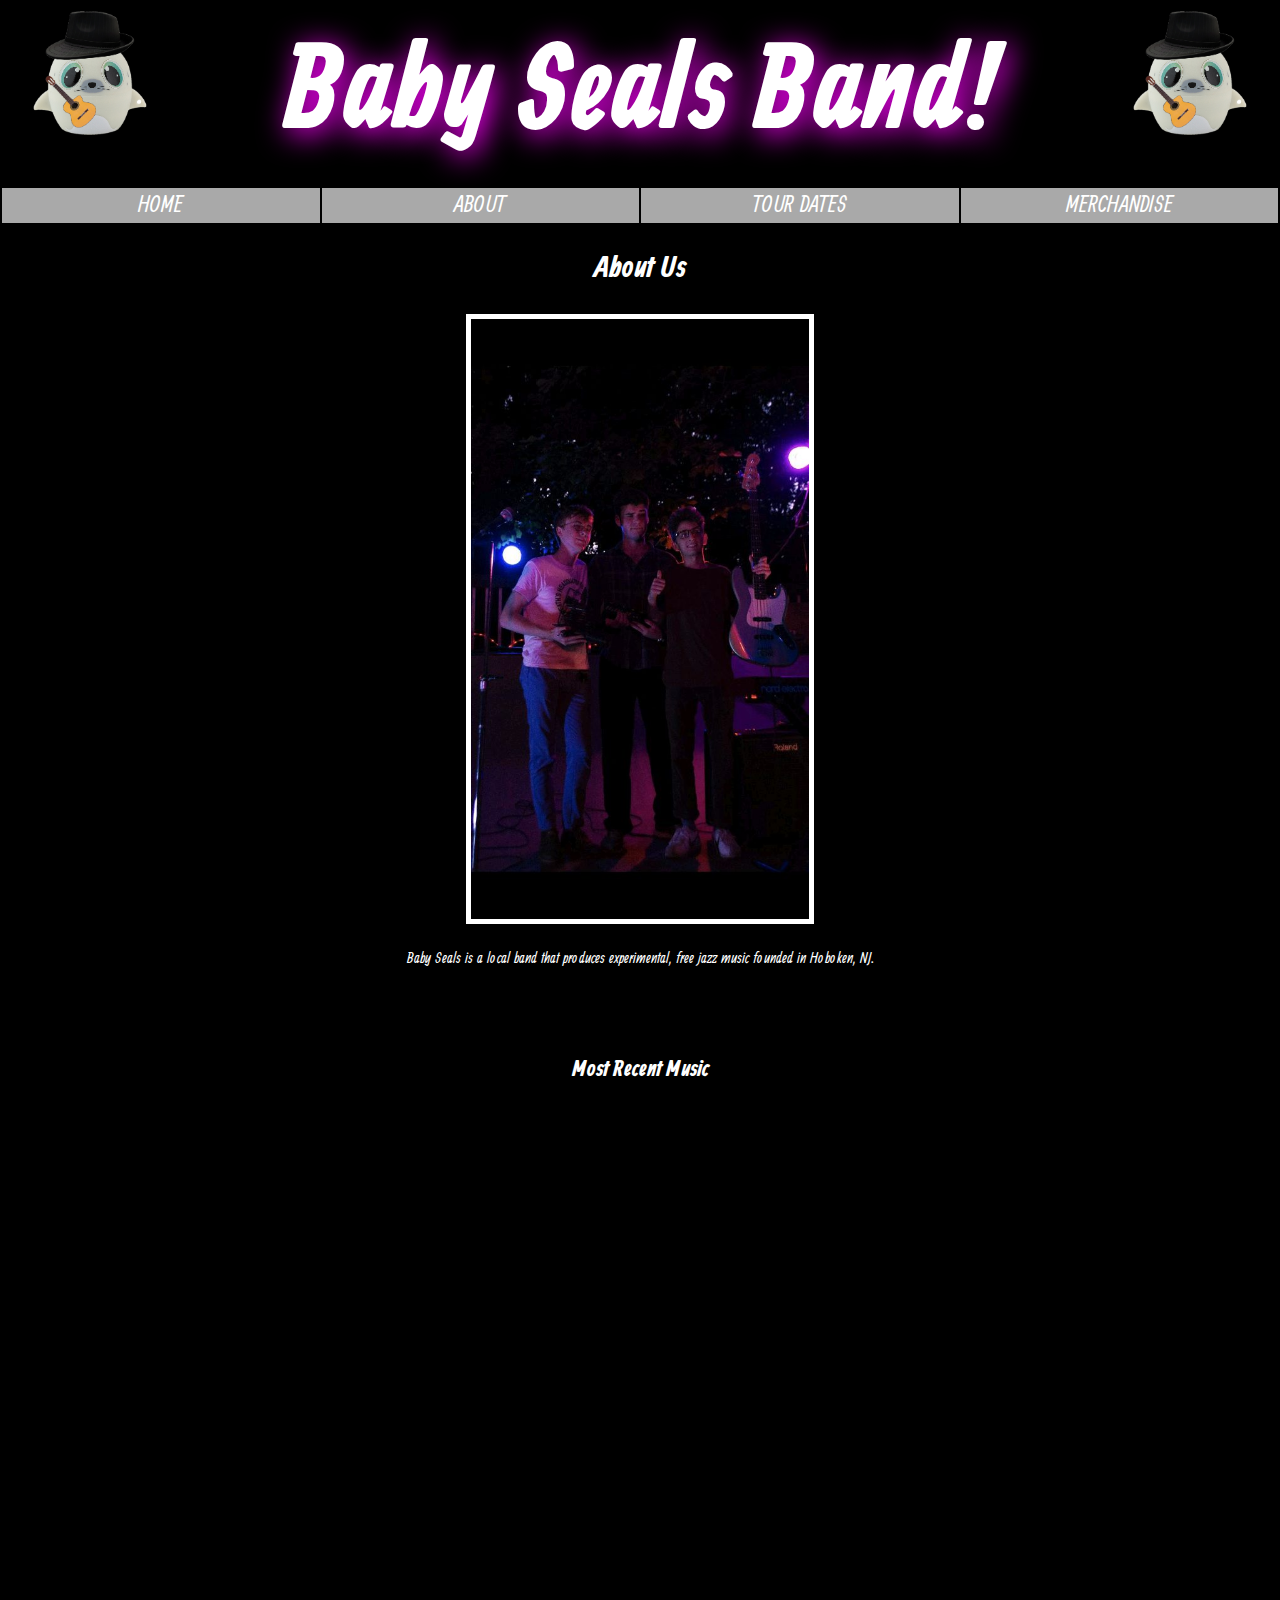
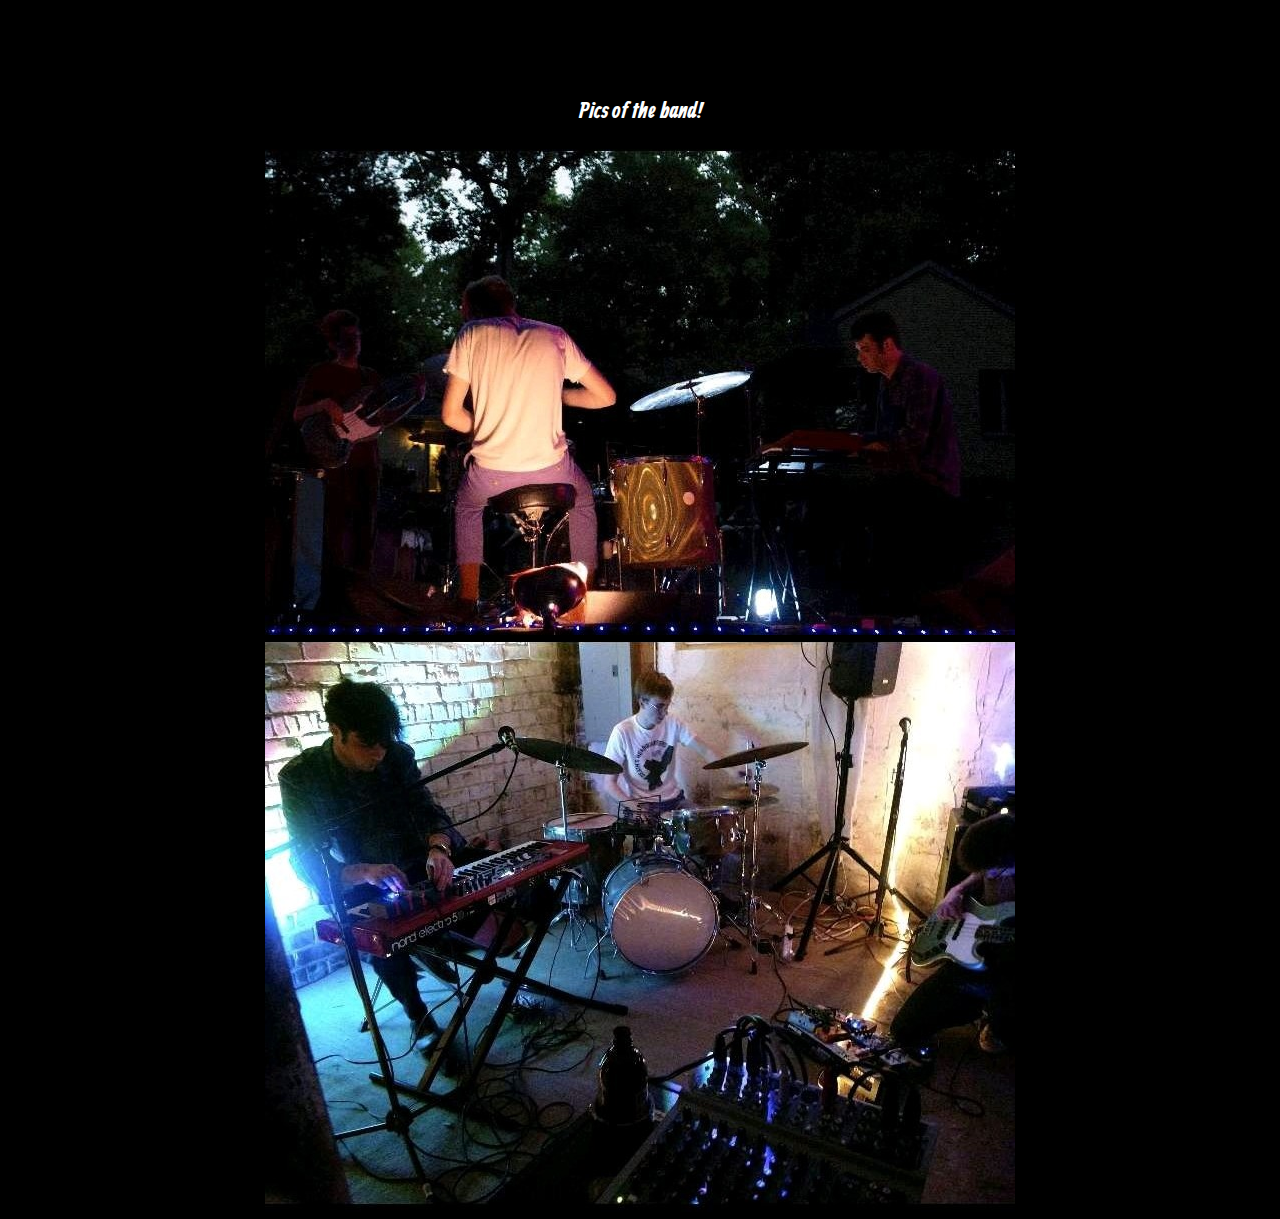
==== commit ee75a59b: "Better Organized Files" ====
--- a/about.html
+++ b/about.html
@@ -4,10 +4,9 @@
 
   <head>
     <meta name="viewport" content="width=device-width, initial-scale=1">
-    <link href="styles.css" rel="stylesheet">
+    <link href="styles/styles.css" rel="stylesheet">
     <link href="https://fonts.googleapis.com/css?family=Ranga" rel="stylesheet">
-    <script src="jquery.js"></script>
-    <script src="script.js"></script>
+    <script src="scripts/script.js"></script>
     <title>Baby Seals Band - About</title>
     <link rel="shortcut icon" href="images/logobabyseals.ico" type="image/x-icon">
   </head>
--- a/styles/styles.css
+++ b/styles/styles.css
@@ -0,0 +1,241 @@
+body {
+	font-family: Ranga, cursive, Impact, Lucida, Arial;
+	color: white;
+	background-color: black;
+	margin: 0px;
+}
+#topRightLogo {
+	position: absolute;
+	top: 1%;
+	right: 2%;
+	max-width: 10%;
+	height: auto;
+	width: auto;
+}
+.rotate {
+	transform: rotate(15deg);
+}
+.rotateLeft {
+	transform: rotate(-30deg);
+}
+.rotateRight {
+	transform: rotate(30deg);
+}
+.rotate1 {
+	transform: rotate(-15deg);
+}
+#topLeftLogo {
+	position: absolute;
+	top: 1%;
+	left: 2%;
+	max-width: 10%;
+	height: auto;
+	width: auto;
+}
+#fullBrowserWidthImg {
+	max-width: 100%;
+	height: auto;
+	width: auto;
+	padding: 0px;
+	margin: 0px;
+}
+#image1 {
+	max-width: 25%;
+	height: auto;
+	width: auto;
+}
+#imageWide {
+	max-width: 100% height: auto;
+	width: auto;
+}
+#titular {
+	font-size: 800%;
+	text-align: center;
+	margin: 0px;
+}
+.orangeShadow {
+	text-shadow: 5px 5px 30px #ffa500;
+}
+.magentaShadow {
+	text-shadow: 5px 5px 30px #ff00ff;
+}
+.cyanShadow {
+	text-shadow: 5px 5px 30px #00FFFF;
+}
+.row {
+	border: 1px solid black;
+	display: flex;
+}
+.linkCell {
+	border: 1px solid black;
+	border-top: 0px;
+	border-bottom: 0px;
+	text-align: center;
+	flex-basis: 100%;
+	font-size: 150%;
+	background-color: DarkGrey;
+	padding: 0px;
+}
+.linkCell:hover {
+	background-color: #ccc; /*a lighter grey*/
+}
+a {
+	text-decoration: none;
+	color: inherit;
+}
+.imageContainer {
+	position: relative;
+	text-align: center;
+	color: white;
+}
+.centeredText {
+	position: absolute;
+	top: 50%;
+	left: 50%;
+	transform: translate(-50%, -50%);
+	font-size: 40px;
+	color: crimson;
+}
+.button {
+	background-color: #4CAF50;
+	/* Green */
+	border: none;
+	color: white;
+	padding: 15px 32px;
+	text-align: center;
+	text-decoration: none;
+	display: inline-block;
+	font-size: 16px;
+	cursor: pointer;
+}
+.button:hover{
+	text-shadow: 0 0 20px yellow;
+}
+.dropbtn {
+	background-color: #4CAF50;
+	/* Green */
+	border: none;
+	color: white;
+	padding: 15px 32px;
+	text-align: center;
+	text-decoration: none;
+	display: inline-block;
+	font-size: 16px;
+	cursor: pointer;
+}
+.dropbtn:hover{
+	text-shadow: 0 0 20px yellow;
+}
+.dropdown-content {
+	display: none;
+	position: relative;
+	background-color: #f1f1f1;
+	width: 40%;
+	overflow: auto;
+	box-shadow: 0px 8px 16px 0px rgba(0, 0, 0, 0.2);
+	z-index: 1;
+}
+.dropdown-content a {
+	color: black;
+	padding: 12px 16px;
+	text-decoration: none;
+	display: block;
+}
+.dropdown-content a:hover {
+	background-color: #ccc; /*a lighter grey*/
+}
+.show {
+	display: block;
+}
+#aboutPic {
+	border: 5px solid white;
+}
+#musicPreview {
+	width: 300px;
+	height: 380px;
+	border: 0;
+}
+#followOnSpotify {
+	width: 215px;
+	height: 56x;
+	border: 0;
+	overflow: hidden;
+}
+.form {
+	background: #0c3e5f;
+	color: white;
+	border-radius: 0;
+	border: 15px solid white;
+	height: 8%;
+	width: 50%;
+}
+.form .button {
+	margin-bottom: 0;
+	border-radius: 0 0 0 0;
+}
+/*phone viewport*/
+@media screen and (max-width: 480px) {
+	h1 {
+		font-size: 75%;
+	}
+	h3 {
+		font-size: 50%;
+	}
+	#titular {
+		font-size: 300%;
+		text-align: center;
+	}
+	a {
+		text-decoration: none;
+		color: inherit;
+		font-size: 100%;
+	}
+	div {
+		font-size: 50%;
+	}
+	.linkCell {
+		border: 1px solid black;
+		border-top: 0px;
+		border-bottom: 0px;
+		text-align: center;
+		vertical-align: text-top;
+		flex-basis: 100%;
+		font-size: 250%;
+		color: white;
+		background-color: DarkGrey;
+		padding: 0px;
+	}
+	#image1 {
+		max-width: 100%;
+		height: auto;
+		width: auto;
+	}
+	#imageWide {
+		max-width: 100%;
+		height: auto;
+		width: 100%;
+	}
+}
+/*tablet viewport*/
+@media screen and (min-width: 481px) and (max-width: 768px) {
+	.centeredText {
+		position: absolute;
+		top: 50%;
+		left: 50%;
+		transform: translate(-50%, -50%);
+		font-size: 100%;
+		color: crimson;
+	}
+	#titular {
+		font-size: 250%;
+		text-align: center;
+	}
+	a {
+		text-decoration: none;
+		color: inherit;
+		font-size: 200%;
+	}
+	p {
+		font-size: 125%
+	}
+}
